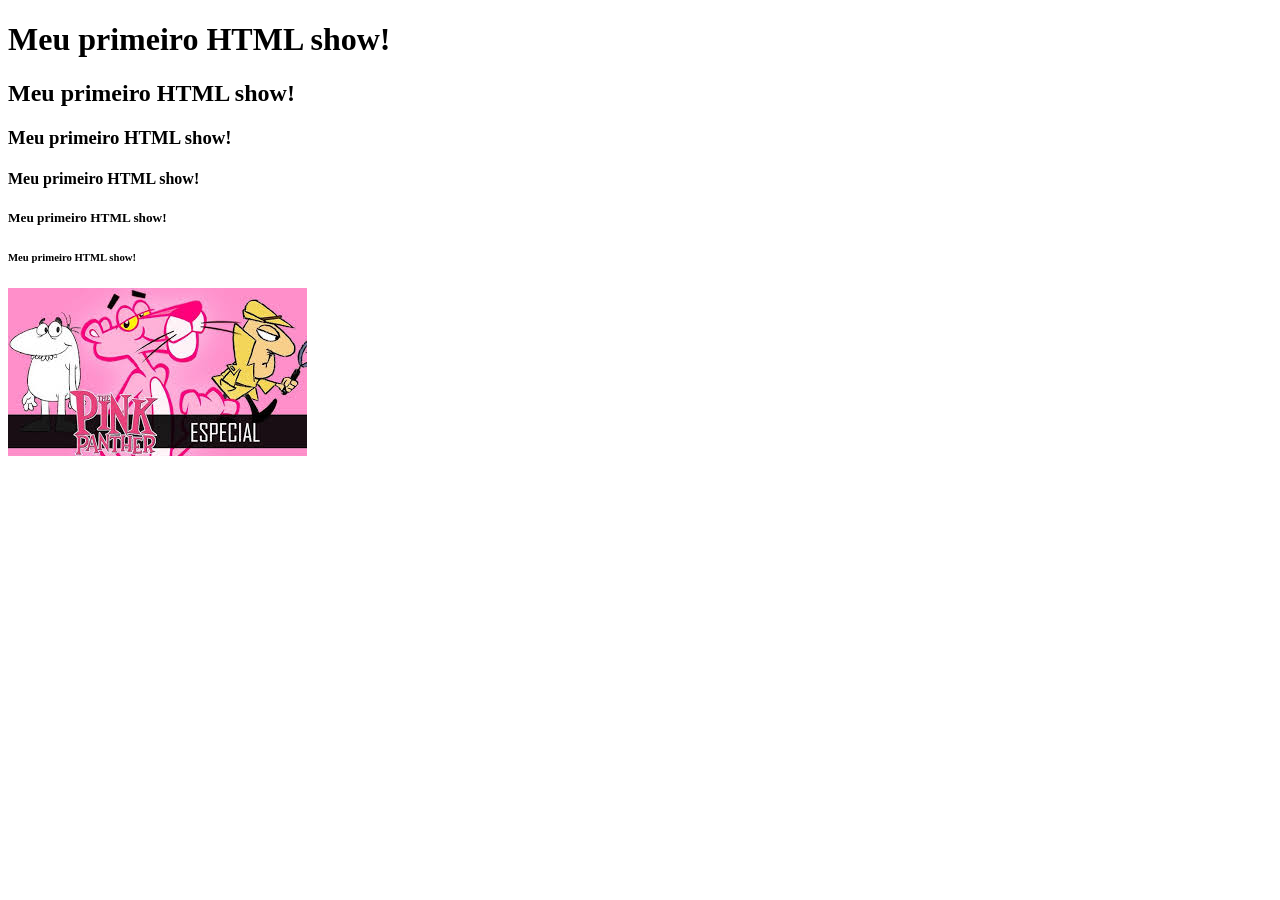
==== index.html @ 9f2a170a "Add files via upload" ====
<!DOCTYPE html>
<html lang="en">
<head>
    <meta charset="UTF-8">
    <meta name="viewport" content="width=device-width, initial-scale=1.0">
    <link rel="stylesheet" href="style.css">
    <title>Document</title>
</head>
<body>
    <h1>Meu primeiro HTML show!</h1>
    <h2>Meu primeiro HTML show!</h2>
    <h3>Meu primeiro HTML show!</h3>
    <h4>Meu primeiro HTML show!</h4>
    <h5>Meu primeiro HTML show!</h5>
    <h6>Meu primeiro HTML show!</h6>

    <img src="img/pantera.jpg" alt="pantera">
</body>
</html>
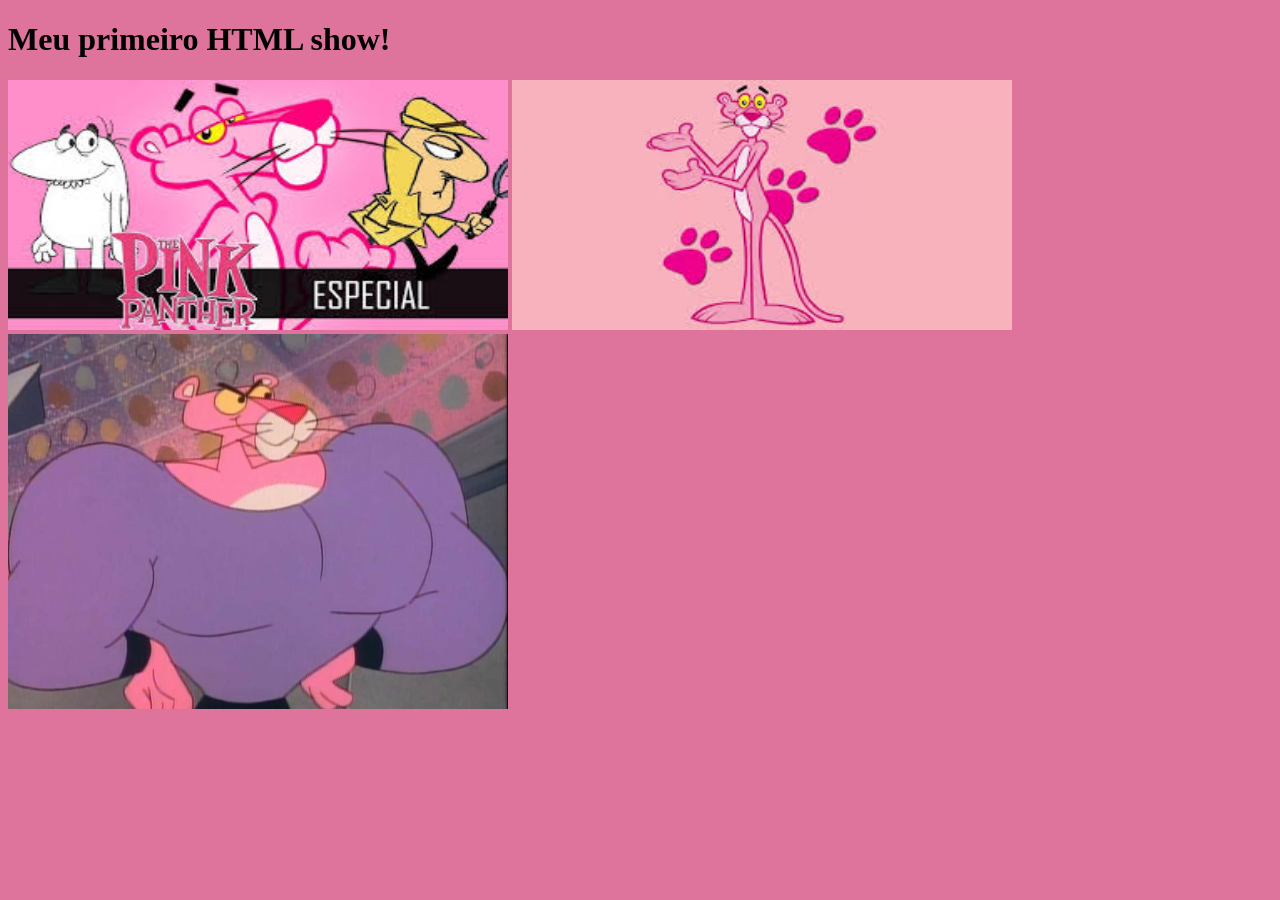
==== commit a5171fe3: "Add files via upload" ====
--- a/index.html
+++ b/index.html
@@ -8,12 +8,9 @@
 </head>
 <body>
     <h1>Meu primeiro HTML show!</h1>
-    <h2>Meu primeiro HTML show!</h2>
-    <h3>Meu primeiro HTML show!</h3>
-    <h4>Meu primeiro HTML show!</h4>
-    <h5>Meu primeiro HTML show!</h5>
-    <h6>Meu primeiro HTML show!</h6>
 
-    <img src="img/pantera.jpg" alt="pantera">
+    <img src="img/pantera.jpg" alt="pantera" style="width: 500px; height: 250px;">
+    <img src="img/pantera2.jfif" alt="pantera2" style="width: 500px; height: 250px;">
+    <img src="img/pantera3.jpg" alt="pantera3" style="width: 500px; height: 250;">
 </body>
-</html>
+</html>
--- a/style.css
+++ b/style.css
@@ -0,0 +1,3 @@
+body{
+    background-color: rgb(222, 115, 156);
+}
